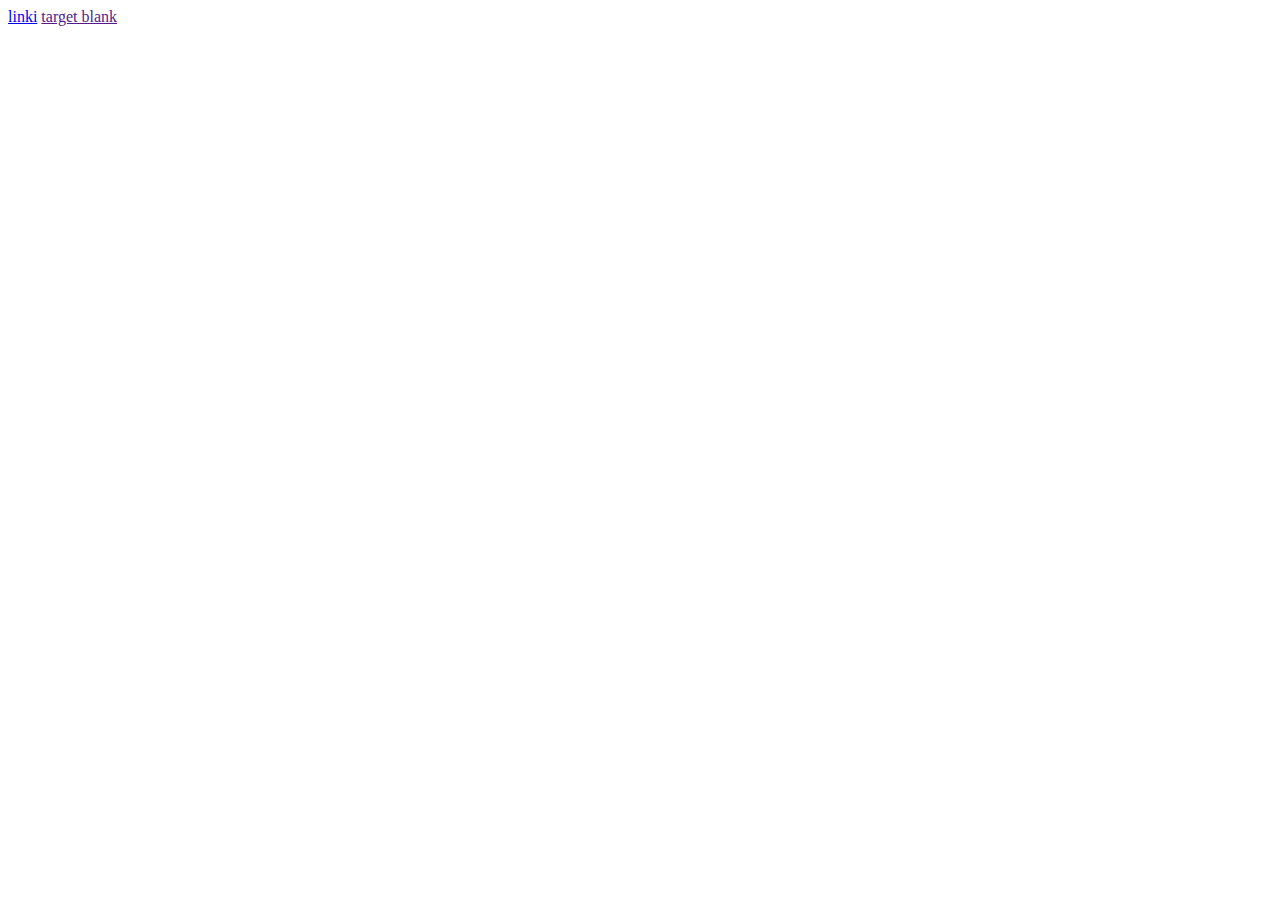
==== index.html @ 89ce76d1 "Initial commit" ====
<!DOCTYPE html>
<html lang="en">
<head>
    <meta charset="UTF-8">
    <meta name="viewport" content="width=device-width, initial-scale=1.0">
    <title>Document</title>
</head>
<body>
    

<a href="./meore gverdi.html">linki</a>
<a href="">target blank</a>


</body>
</html>
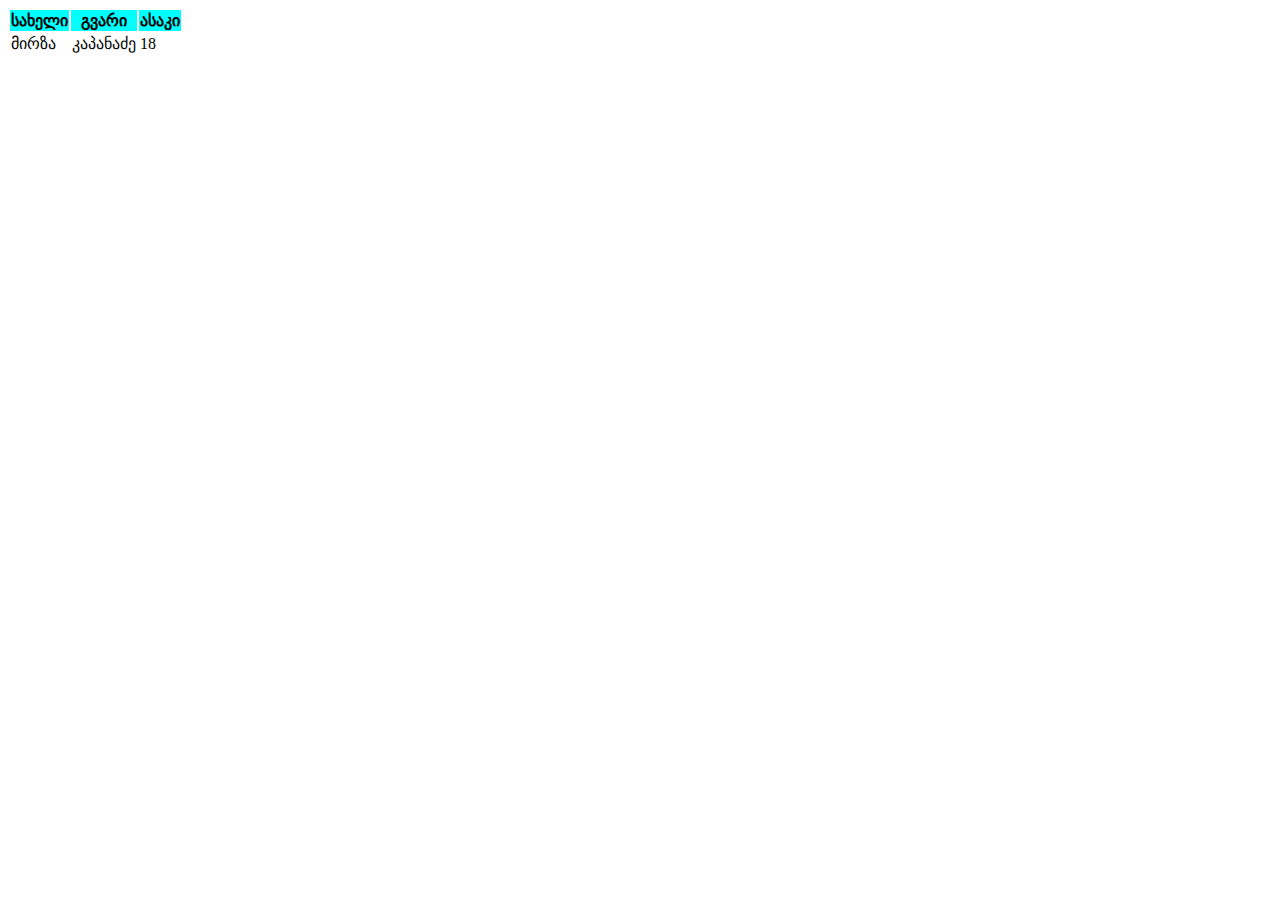
==== commit 5a04a9ac: "add" ====
--- a/index.html
+++ b/index.html
@@ -1,16 +1,23 @@
 <!DOCTYPE html>
 <html lang="en">
-<head>
-    <meta charset="UTF-8">
-    <meta name="viewport" content="width=device-width, initial-scale=1.0">
+  <head>
+    <meta charset="UTF-8" />
+    <meta name="viewport" content="width=device-width, initial-scale=1.0" />
     <title>Document</title>
-</head>
-<body>
-    
-
-<a href="./meore gverdi.html">linki</a>
-<a href="">target blank</a>
-
-
-</body>
-</html>+    <link rel="stylesheet" href="style.css" />
+  </head>
+  <body>
+    <table>
+      <tr>
+        <th>სახელი</th>
+        <th>გვარი</th>
+        <th>ასაკი</th>
+      </tr>
+      <tr>
+        <td>მირზა</td>
+        <td>კაპანაძე</td>
+        <td>18</td>
+      </tr>
+    </table>
+  </body>
+</html>
--- a/style.css
+++ b/style.css
@@ -0,0 +1,3 @@
+th{
+    background-color: aqua;
+}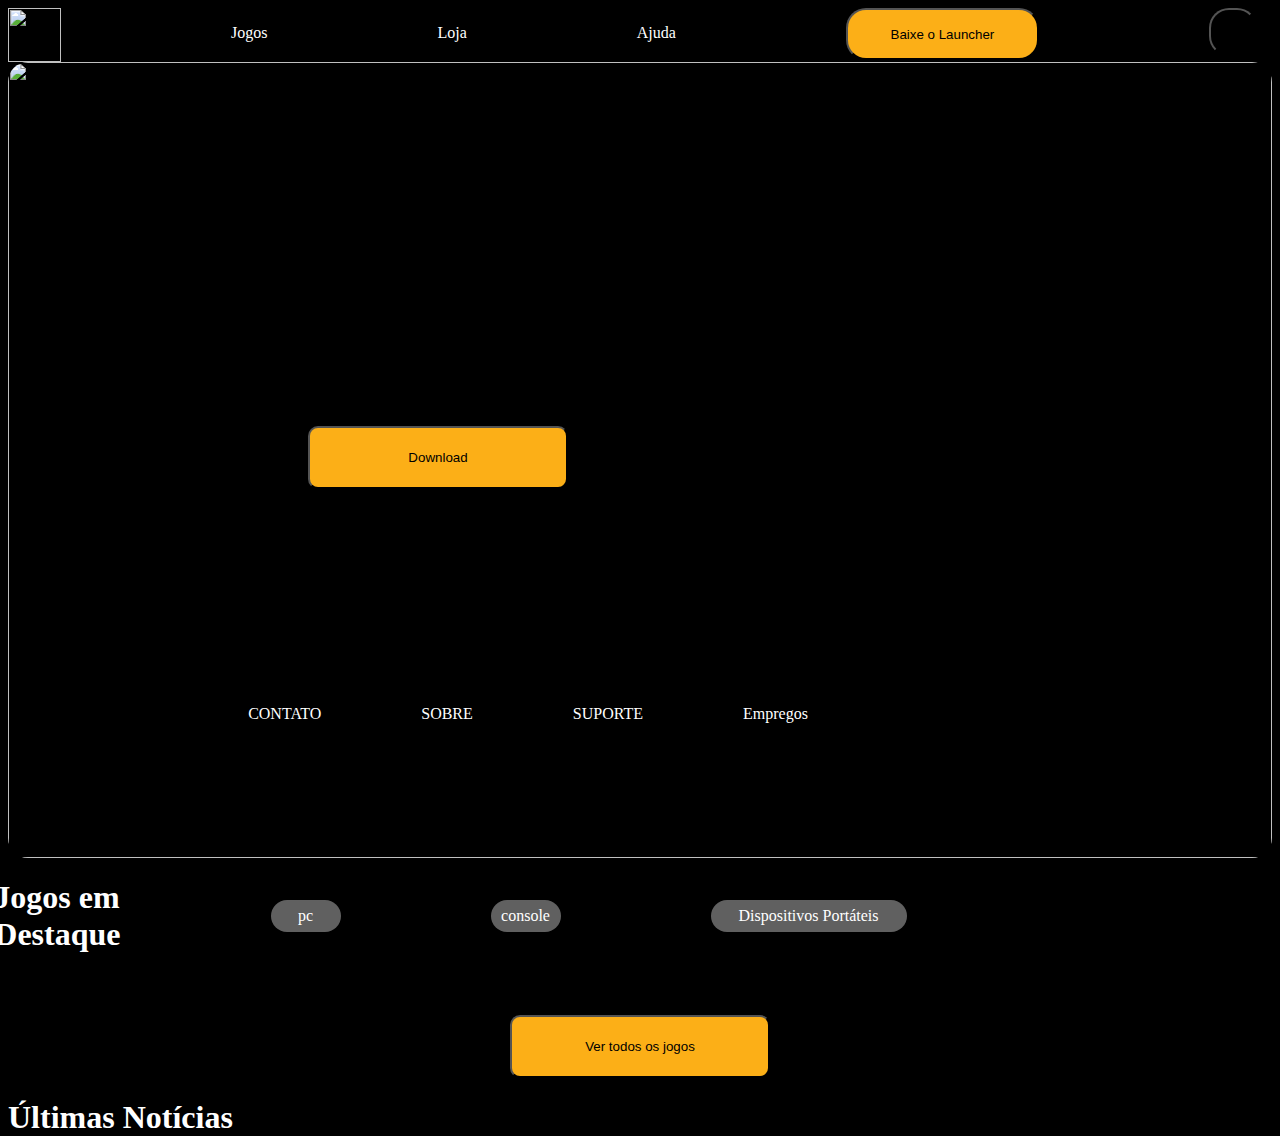
==== commit 0f1a03f5: "Add files via upload" ====
--- a/index.html
+++ b/index.html
@@ -1,23 +1,87 @@
-<!DOCTYPE html>
-<html lang="en">
-  <head>
-    <meta charset="UTF-8" />
-    <meta name="viewport" content="width=device-width, initial-scale=1.0" />
-    <title>Document</title>
-    <link rel="stylesheet" href="style.css" />
-  </head>
-  <body>
-    <table>
-      <tr>
-        <th>სახელი</th>
-        <th>გვარი</th>
-        <th>ასაკი</th>
-      </tr>
-      <tr>
-        <td>მირზა</td>
-        <td>კაპანაძე</td>
-        <td>18</td>
-      </tr>
-    </table>
-  </body>
-</html>
+<!DOCTYPE html>
+<html lang="en">
+<head>
+    <meta charset="UTF-8">
+    <meta name="viewport" content="width=device-width, initial-scale=1.0">
+    <title>Document</title>
+    <link rel="stylesheet" href="./style.css">
+</head>
+<body>
+    <div class="pc">
+    <header>
+        <img class="poto1" src="Logo.png" alt="">
+        <p class="text1">Jogos</p>
+        <p class="text2">Loja</p>
+        <p class="text3">Ajuda</p>
+        <button class="button1">Baixe o Launcher</button>
+        <button class="button2"><img src="Icone pesquisar.png" alt=""></button>
+        <button class="button3"><img src="Icone login.png" alt=""></button>
+    </header>
+    <main>
+        
+        <img class="poto2" src="GTA 6 banner.png" alt="">
+        <div class="conteiner2">
+        <h1 class="text4">Jogos em Destaque</h1>
+        <p class="text5">pc</p>
+        <p class="text6">console</p>
+        <p class="text7">Dispositivos Portáteis</p>
+        </div>
+        <div class="conteiner3">
+        <img class="poto3" src="GTA 5.png" alt="">
+        <img class="poto4" src="GTA online.png" alt="">
+        <img class="poto5" src="RED.png" alt="">
+        <img class="poto6" src="RED Online.png" alt="">
+       
+        </div>
+       
+        <div class="conteiner4"> <button class="button4">Ver todos os jogos</button></div>
+        
+       <div class="text8">
+         <h1 >Últimas Notícias</h1>
+       </div>
+       <div class="conteiner5">
+        <img src="GTA 6.png" alt="">
+        <img src="Rectangle 25.png" alt="">
+        <img src="Rectangle 24.png" alt="">
+       </div>
+       
+   
+       <div class="conteiner6">
+        <img src="fundo.png" alt="">
+        
+       </div>
+       <div class="poto8">
+        <img  src="rgl-rdr2-buynow 1.png" alt="">
+      </div>
+       
+       <div class="poto7">
+        <img src="Logo (1).png" alt="">
+       </div>
+       <div class="text9">
+        <h1>Games Launcher</h1>
+       </div>
+       <div class="text10">
+        <h3>Todos os seus jogos em um só lugar.</h3>
+       </div>
+      <div class="button5">
+        <button class="button6">Download</button>
+      </div>
+      
+    </main>
+    <footer>
+        <div class="conteiner7">
+        <img src="Logo (3).png" alt="">
+        <p>CONTATO</p>
+        <p>SOBRE</p>
+        <p>SUPORTE</p>
+        <p>Empregos</p>
+        <img src="twitch.png" alt="">
+        <img src="instagram (2).png" alt="">
+        <img src="twitch.png" alt="">
+        <img src="youtube.png" alt="">
+        <img src="facebook.png" alt="">
+        </div>
+    </footer>
+    </div>
+</body>
+</html>--- a/style.css
+++ b/style.css
@@ -1,3 +1,214 @@
-th{
-    background-color: aqua;
+@media screen and (min-width: 1024px) {
+    
+
+
+    body{
+        
+        display: block;
+        justify-content: center;
+        align-items: center;
+        flex-direction: row;
+        background-color: black;
+    }
+    header{
+        display: flex;
+        flex-direction: row;
+        color: white;
+        gap: 170px;
+    }
+    .poto1{
+        width: 53px;
+height: 54px;
+flex-shrink: 0;
+    }
+    .button1{
+        background-color:#FCAF17;
+        border-radius:20px ;
+        width: 193px;
+height: 52px;
+flex-shrink: 0;
+      
+    }
+    .button2{
+        display: flex;
+        align-items: center;
+        justify-content: center;
+        border-radius: 20px;
+        width: 48px;
+height: 48px;
+flex-shrink: 0;
+background-color: black;
+    }
+    .button3{
+        display: flex;
+        align-items: center;
+        justify-content: center;
+        border-radius: 20px;
+        width: 48px;
+height: 48px;
+flex-shrink: 0;
+background-color: black;
+    }
+ 
+    .poto2{
+        width: 100%;
+height: 796px;
+flex-shrink: 0;
+display: flex;
+align-items: center;
+justify-content: center;
+            
+        
+        border-radius: 20px;
+       
+       
+    }
+   
+    .text4{
+        
+        color: white;
+        display: flex;
+        justify-content: flex-start; 
+        align-items: flex-start;
+        width: 80%;
+    }
+    .conteiner2{
+        width: 70%;
+        display: flex;
+        align-items: center;
+        justify-content: center;
+        color: white;
+        display: flex;
+        flex-direction: row;
+        gap: 150px;
+    }
+    .text5, .text6{
+        display: flex;
+        align-items: center;
+        justify-content: center;
+        background-color:#606060 ;
+        border-radius: 100px;
+        width: 70px;
+height: 32px;
+flex-shrink: 0;
+    }
+    .text7{
+        display: flex;
+        align-items: center;
+        justify-content: center;
+        width: 196px;
+height: 32px;
+flex-shrink: 0;
+background-color: #606060;
+border-radius: 100px;
+    }
+    .conteiner3{
+        display: flex;
+        justify-content: center;
+        align-items: center;
+        flex-direction: row;
+        gap: 100px;
+    }
+    .conteiner4{
+        display: flex;
+        align-items: center;
+        justify-content: center;
+       
+    }
+    .button4{
+        display: flex;
+        align-items: center;
+        justify-content: center;
+        background-color: #FCAF17;
+        width: 260px;
+height: 63px;
+border-radius: 10px;
+margin-top: 40px;
+
+    }
+    
+    .text8{
+        color: white;
+    }
+    .conteiner5{
+        max-width: 100%;
+        display: flex;
+        justify-content: center;
+        align-items: center;
+        flex-direction: row;
+        gap: 10px;
+
+    }
+    .text8{
+        color: white;
+    }
+    .conteiner6{
+        display: flex;
+        align-items: center;
+        justify-content: center;
+    }
+    .poto7{
+    
+display: flex;
+align-items: center;
+justify-content: center;
+margin-top: -400px;
+margin-right: 700px;
+    }
+    .text9{
+        display: flex;
+        align-items: center;
+        justify-content: center;
+        margin-right: 320px;
+        margin-top: -100px;
+        
+       
+    }
+    .text10{
+        display: flex;
+        align-items: center;
+        justify-content: center;
+        width: 326px;
+        height: 240px;
+        margin-left: 300px;
+
+    }
+ 
+   
+    .button6{
+        background-color: #FCAF17;
+        width: 260px;
+        height: 63px;
+        flex-shrink: 0;
+        border-radius: 10px;
+        margin-left: 300px;
+        margin-top: -30px;
+    }
+    .poto8{
+        display: flex;
+        align-items: center;
+        justify-content: center;
+        
+
+margin-left: 620px;
+margin-top: -530px;
+    }
+    footer{
+        background-color: black;
+        
+        width: 1440px;
+height: 238px;
+flex-shrink: 0;
+margin-top: 200px;
+    }
+    .conteiner7{
+        display: flex;
+        align-items: center;
+        justify-content: center;
+        flex-direction: row;
+        gap: 100px;
+        color: white;
+    }
+
+
 }